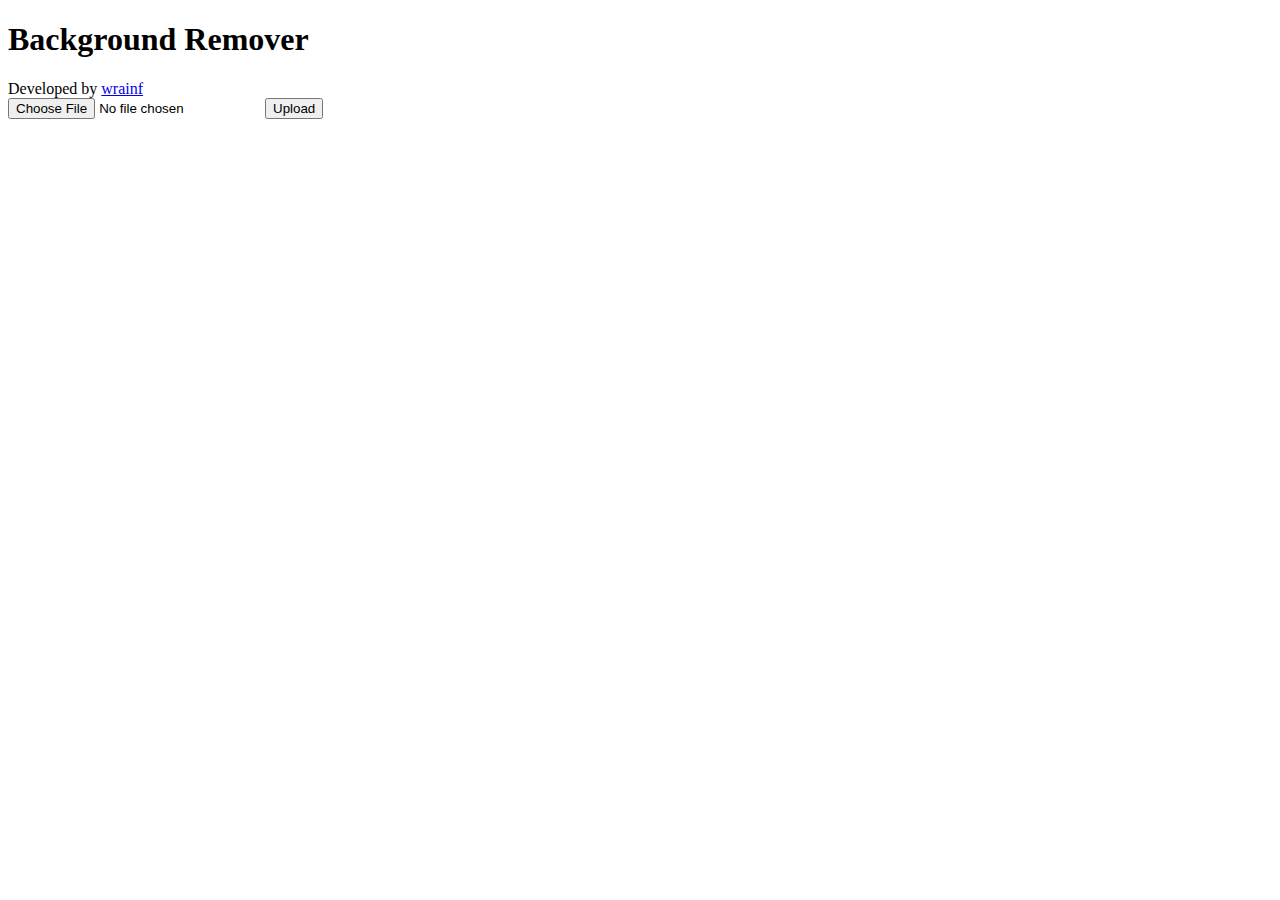
==== client/index.html @ f11ae48a "Rename index.html to client/index.html" ====
<!DOCTYPE html>
<html lang="en">
<head>
  <meta charset="UTF-8">
  <meta name="viewport" content="width=device-width, initial-scale=1.0">
  <title>Document</title>
  <link rel="stylesheet" href="./style.css">
  
  <script src="./script.js" defer></script>
</head>
<body>
  <h1>Background Remover</h1>
  <div>Developed by <a href="https://youtube.com/@wrainf">wrainf </a></div>
  <form id="imageForm" enctype="multipart/form-data">
    <input name="file" type="file" accept="image/*" required>
    <input type="submit" value="Upload">
  </form>
  <div id="loading" class="loading-container hidden">
    <div class="loading-spinner"></div>
  </div>
  
  <div id="result"></div>
</body>
</html>
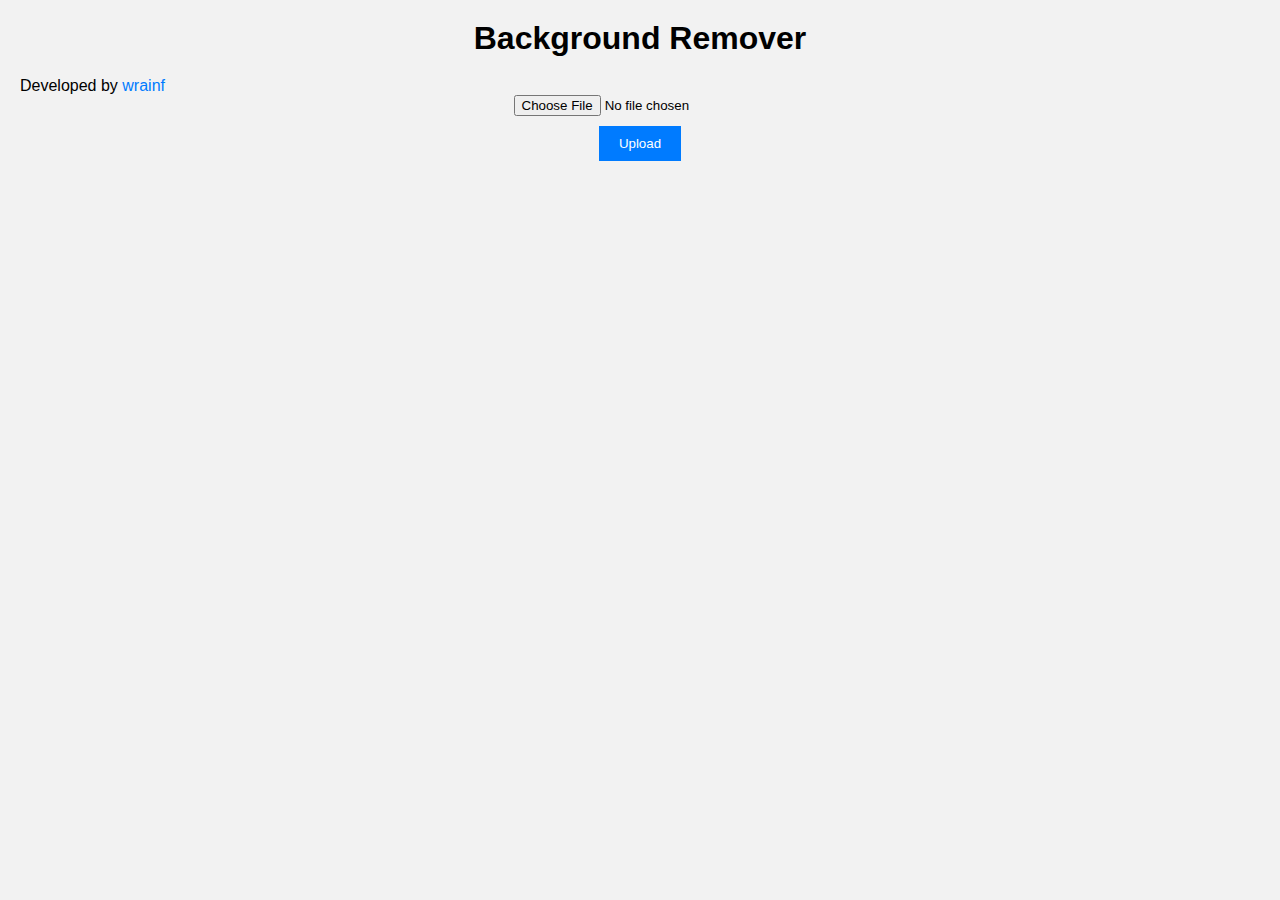
==== commit d99ef60b: "update styles" ====
--- a/client/index.html
+++ b/client/index.html
@@ -3,14 +3,14 @@
 <head>
   <meta charset="UTF-8">
   <meta name="viewport" content="width=device-width, initial-scale=1.0">
-  <title>Document</title>
+  <title>Background Remover</title>
   <link rel="stylesheet" href="./style.css">
   
   <script src="./script.js" defer></script>
 </head>
 <body>
   <h1>Background Remover</h1>
-  <div>Developed by <a href="https://youtube.com/@wrainf">wrainf </a></div>
+  <div>Developed by <a href="https://youtube.com/@wrainf">wrainf</a></div>
   <form id="imageForm" enctype="multipart/form-data">
     <input name="file" type="file" accept="image/*" required>
     <input type="submit" value="Upload">
--- a/client/style.css
+++ b/client/style.css
@@ -0,0 +1,77 @@
+/* Reset default styles */
+* {
+  margin: 0;
+  padding: 0;
+  box-sizing: border-box;
+}
+
+/* Body styles */
+body {
+  font-family: Arial, sans-serif;
+  background-color: #f2f2f2;
+  padding: 20px;
+}
+
+/* Heading styles */
+h1 {
+  text-align: center;
+  margin-bottom: 20px;
+}
+
+/* Link styles */
+a {
+  color: #007bff;
+  text-decoration: none;
+}
+
+/* Form styles */
+form {
+  display: flex;
+  flex-direction: column;
+  align-items: center;
+  margin-bottom: 20px;
+}
+
+input[type="file"] {
+  margin-bottom: 10px;
+}
+
+input[type="submit"] {
+  background-color: #007bff;
+  color: #fff;
+  border: none;
+  padding: 10px 20px;
+  cursor: pointer;
+}
+
+/* Loading styles */
+.loading-container {
+  display: flex;
+  justify-content: center;
+  align-items: center;
+  height: 200px;
+}
+
+.loading-spinner {
+  border: 16px solid #f3f3f3;
+  border-top: 16px solid #007bff;
+  border-radius: 50%;
+  width: 120px;
+  height: 120px;
+  animation: spin 2s linear infinite;
+}
+
+@keyframes spin {
+  0% { transform: rotate(0deg); }
+  100% { transform: rotate(360deg); }
+}
+
+/* Result styles */
+#result {
+  text-align: center;
+  margin-top: 20px;
+}
+
+.hidden {
+  display: none;
+}
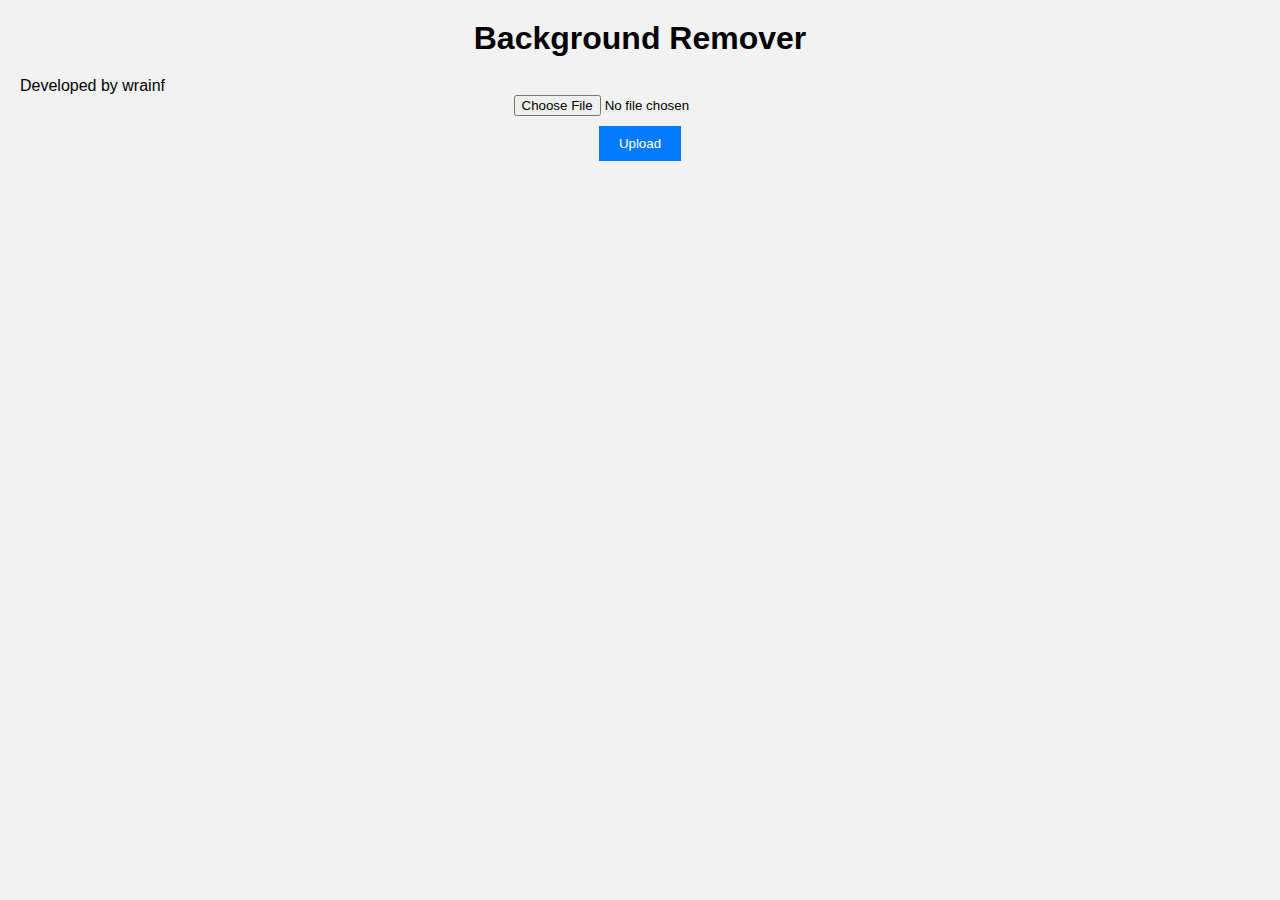
==== commit e3236f68: "change stuff" ====
--- a/client/index.html
+++ b/client/index.html
@@ -10,7 +10,7 @@
 </head>
 <body>
   <h1>Background Remover</h1>
-  <div>Developed by <a href="https://youtube.com/@wrainf">wrainf</a></div>
+  <div>Developed by wrainf</div>
   <form id="imageForm" enctype="multipart/form-data">
     <input name="file" type="file" accept="image/*" required>
     <input type="submit" value="Upload">
--- a/client/style.css
+++ b/client/style.css
@@ -75,3 +75,9 @@
 .hidden {
   display: none;
 }
+
+img {
+  width: 100%;
+  border: 2px solid #696969;
+  cursor: pointer;
+}
